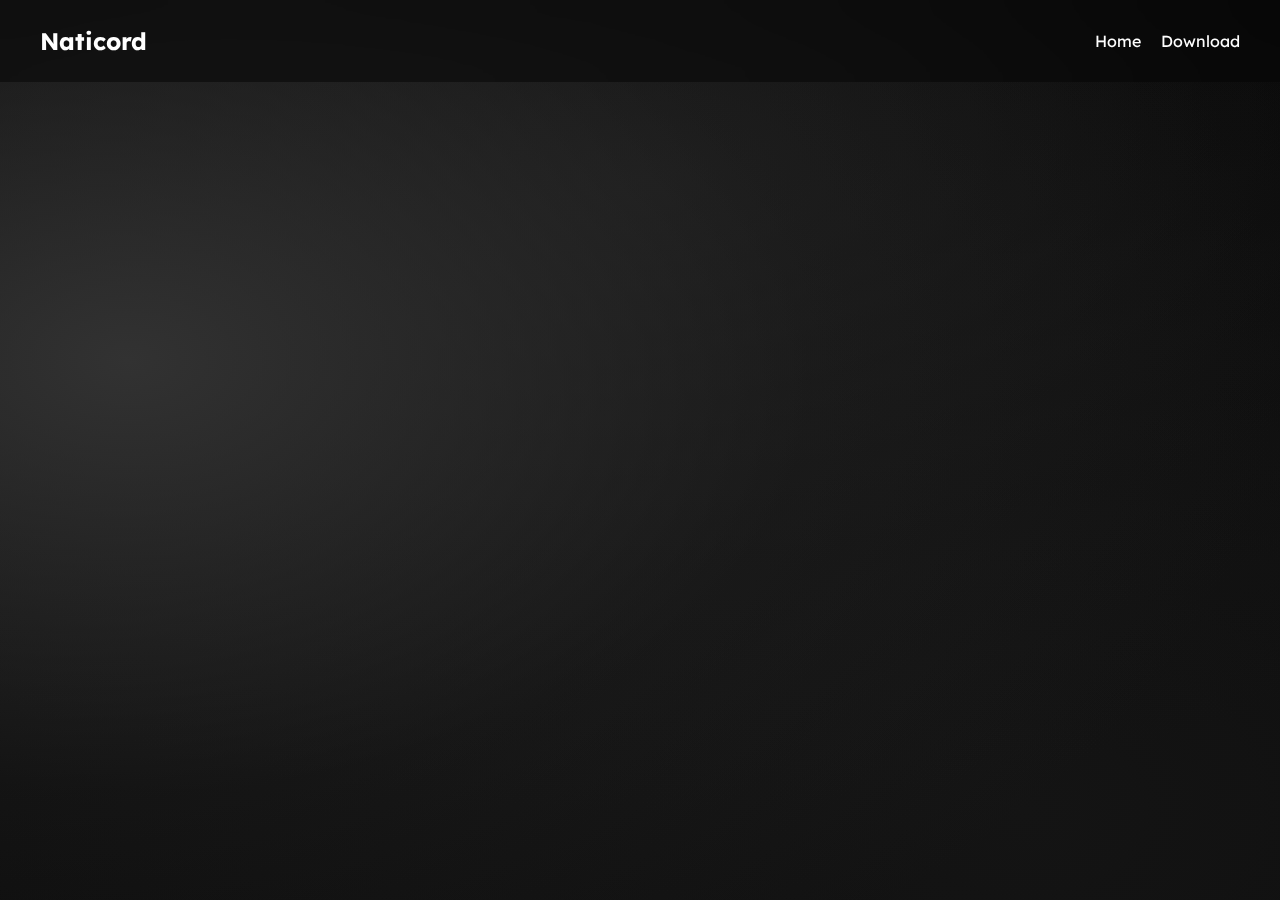
==== index.html @ f1ae81eb "Added a GitHub redirect." ====
<!DOCTYPE html>
<html lang="en">
<head>
    <meta charset="UTF-8">
    <meta name="viewport" content="width=device-width, initial-scale=1.0">
    <title>Naticord</title>
    <meta name="description" content="Naticord is a Discord client tailored to your needs.">
    <link rel="icon" type="image/x-icon" href="icon.png">
    <meta name="keywords" content="naticord, discord">
    <link rel="stylesheet" href="styles.css">
    <link rel="preconnect" href="https://fonts.googleapis.com">
    <link rel="preconnect" href="https://fonts.gstatic.com" crossorigin>
    <link href="https://fonts.googleapis.com/css2?family=Lexend:wght@100..900&display=swap" rel="stylesheet">
</head>
<body>
    <div class="wrapper">
        <nav class="navbar">
            <div class="container">
                <h1>Naticord</h1>
                <ul>
                    <li><a href="index.html">Home</a></li>
                    <li><a href="download.html">Download</a></li>
                </ul>
            </div>
        </nav>

        <div class="content">
            <h2>Welcome to Naticord</h2>
            <div class="seperator"></div>
            <p class="subtitle">A Discord client tailored for your needs.</p>
            <a class="button-download" href="download.html">Download</a>
            <a class="under-download-button" href="https://github.com/n1d3v/naticord">GitHub ↪</a>
        </div>
    </div>
</body>
</html>
---- styles.css ----
body {
    margin: 0;
    padding: 0;
    font-family: 'Lexend', sans-serif;
    color: #ffffff;
    background:
        radial-gradient(
            90% 80% at 10% 40%,
            rgba(50, 50, 50, 1) 0%,
            rgba(50, 50, 50, 0.2) 60%,
            rgba(30, 30, 30, 0) 100%
        ),
        radial-gradient(
            90% 70% at 50% 20%,
            rgba(30, 30, 30, 0.73) 0%,
            rgba(30, 30, 30, 0.17) 60%,
            rgba(30, 30, 30, 0) 100%
        ),
        radial-gradient(
            100% 100% at 80% 90%,
            rgba(20, 20, 20, 1) 0%,
            rgba(20, 20, 20, 0) 100%
        ),
        linear-gradient(
            20deg,
            rgba(10, 10, 10, 1) 25%,
            rgba(10, 10, 10, 0.77) 50%,
            rgba(10, 10, 10, 0.4) 75%,
            rgba(20, 20, 20, 0) 100%
        ),
        radial-gradient(
            100% 100% at 10% 40%,
            rgba(10, 10, 10, 1) 0%,
            rgba(10, 10, 10, 0) 100%
        ),
        linear-gradient(
            360deg,
            rgba(5, 5, 5, 1) 0%,
            rgba(5, 5, 5, 1) 100%
        );
    background-blend-mode: normal, normal, normal, normal, normal, normal;
    width: 100%;
    min-height: 100vh;
    position: relative;
    overflow-x: hidden;
}

.wrapper {
    display: flex;
    flex-direction: column;
    min-height: 100vh;
    overflow: hidden;
}

.navbar {
    background-color: rgba(3, 3, 3, 0.5);
    backdrop-filter: blur(20px);
    padding: 10px 0;
}

.container {
    display: flex;
    justify-content: space-between;
    align-items: center;
    max-width: 1200px;
    margin: 0 auto;
    padding: 0 20px;
}

.navbar h1 {
    font-size: 24px;
}

.navbar ul {
    list-style-type: none;
    margin: 0;
    padding: 0;
    display: flex;
}

.navbar ul li {
    margin-left: 20px;
}

.navbar ul li a {
    text-decoration: none;
    color: #ffffff;
    transition: color 0.3s ease;
}

.navbar ul li a:hover {
    color: #7289da;
}

.content {
    display: flex;
    flex-direction: column;
    align-items: center;
    justify-content: center;
    flex-grow: 1;
    text-align: center;
    padding: 50px 0;
    opacity: 0;
    transform: translateY(-50px);
    animation: slideIn 0.5s ease forwards;
}

.content h2 {
    font-size: 36px;
    margin-bottom: 10px;
}

.content .subtitle {
    font-size: 18px;
    margin-top: 0;
}

.button-download {
    display: inline-block;
    padding: 15px 30px;
    background-color: #7289da;
    color: #ffffff;
    text-decoration: none;
    font-size: 16px;
    border-radius: 50px;
    transition: background-color 0.3s ease;
}

.button-download:hover {
    background-color: #5f73a1;
}

@keyframes slideIn {
    from {
        opacity: 0;
        transform: translateY(-50px);
    }
    to {
        opacity: 1;
        transform: translateY(0);
    }
}

.gradient-span {
    background: linear-gradient(45deg, #ff6b6b, #ffce00);
    -webkit-background-clip: text;
    background-clip: text;
    color: transparent;
    font-weight: bold;
}

.under-download-button {
    display: inline-block;
    padding: 10px 20px;
    color: rgba(255, 255, 255, 0.6);
    text-decoration: none;
    font-size: 16px;
    transition: color 0.3s ease;
}

.under-download-button:hover {
    color: rgba(255, 255, 255, 0.8);
}
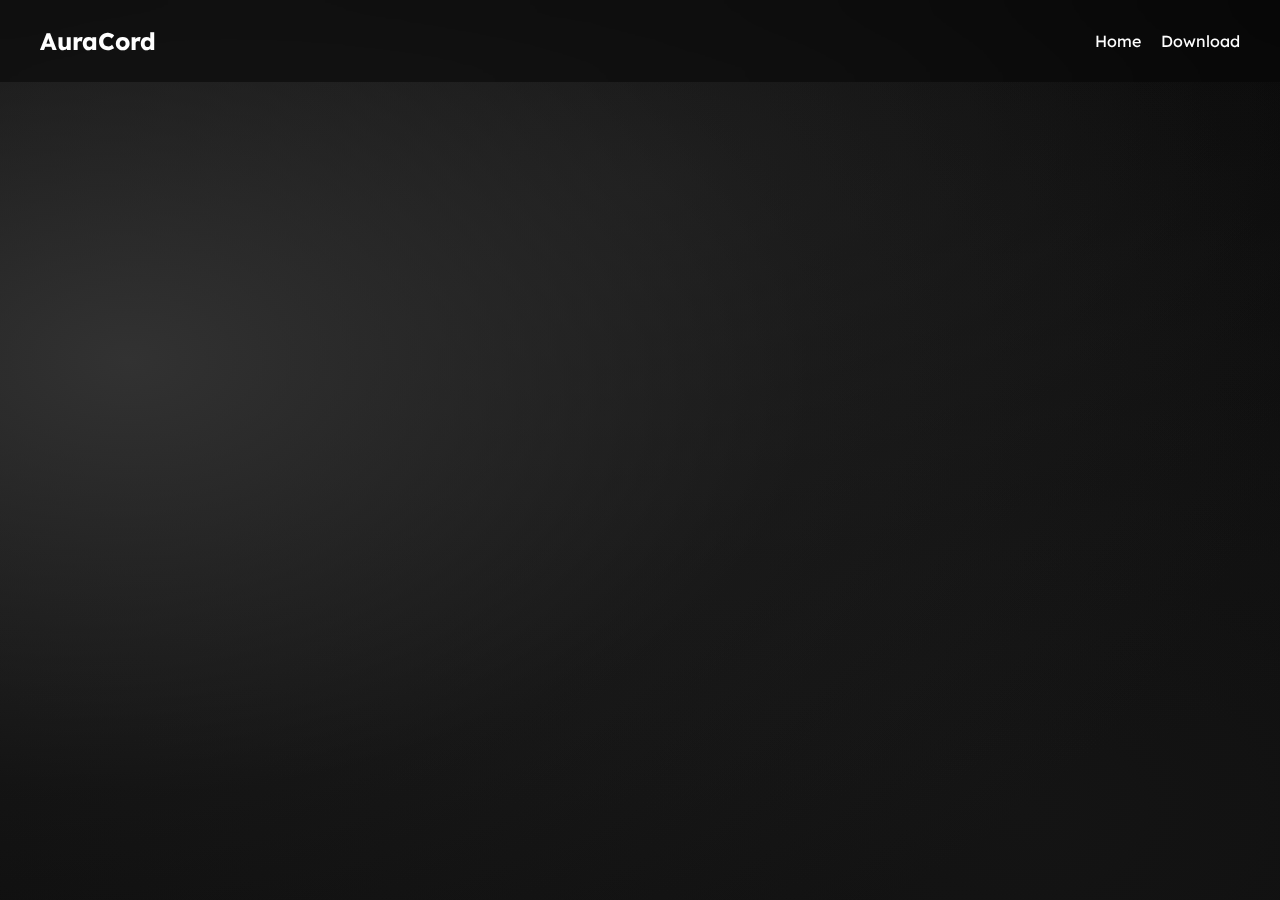
==== commit 334c0960: "Update index.html" ====
--- a/index.html
+++ b/index.html
@@ -3,8 +3,8 @@
 <head>
     <meta charset="UTF-8">
     <meta name="viewport" content="width=device-width, initial-scale=1.0">
-    <title>Naticord</title>
-    <meta name="description" content="Naticord is a Discord client tailored to your needs.">
+    <title>Auracord</title>
+    <meta name="description" content="AuraCord is a lightweight open source discord client!">
     <link rel="icon" type="image/x-icon" href="icon.png">
     <meta name="keywords" content="naticord, discord">
     <link rel="stylesheet" href="styles.css">
@@ -16,7 +16,7 @@
     <div class="wrapper">
         <nav class="navbar">
             <div class="container">
-                <h1>Naticord</h1>
+                <h1>AuraCord</h1>
                 <ul>
                     <li><a href="index.html">Home</a></li>
                     <li><a href="download.html">Download</a></li>
@@ -25,11 +25,11 @@
         </nav>
 
         <div class="content">
-            <h2>Welcome to Naticord</h2>
+            <h2>Welcome to the AuraCord official website!</h2>
             <div class="seperator"></div>
-            <p class="subtitle">A Discord client tailored for your needs.</p>
+            <p class="subtitle">AuraCord is a lightweight open source discord client!.</p>
             <a class="button-download" href="download.html">Download</a>
-            <a class="under-download-button" href="https://github.com/n1d3v/naticord">GitHub ↪</a>
+            <a class="under-download-button" href="https://github.com/colebolebole/AuraCord/">GitHub ↪</a>
         </div>
     </div>
 </body>
